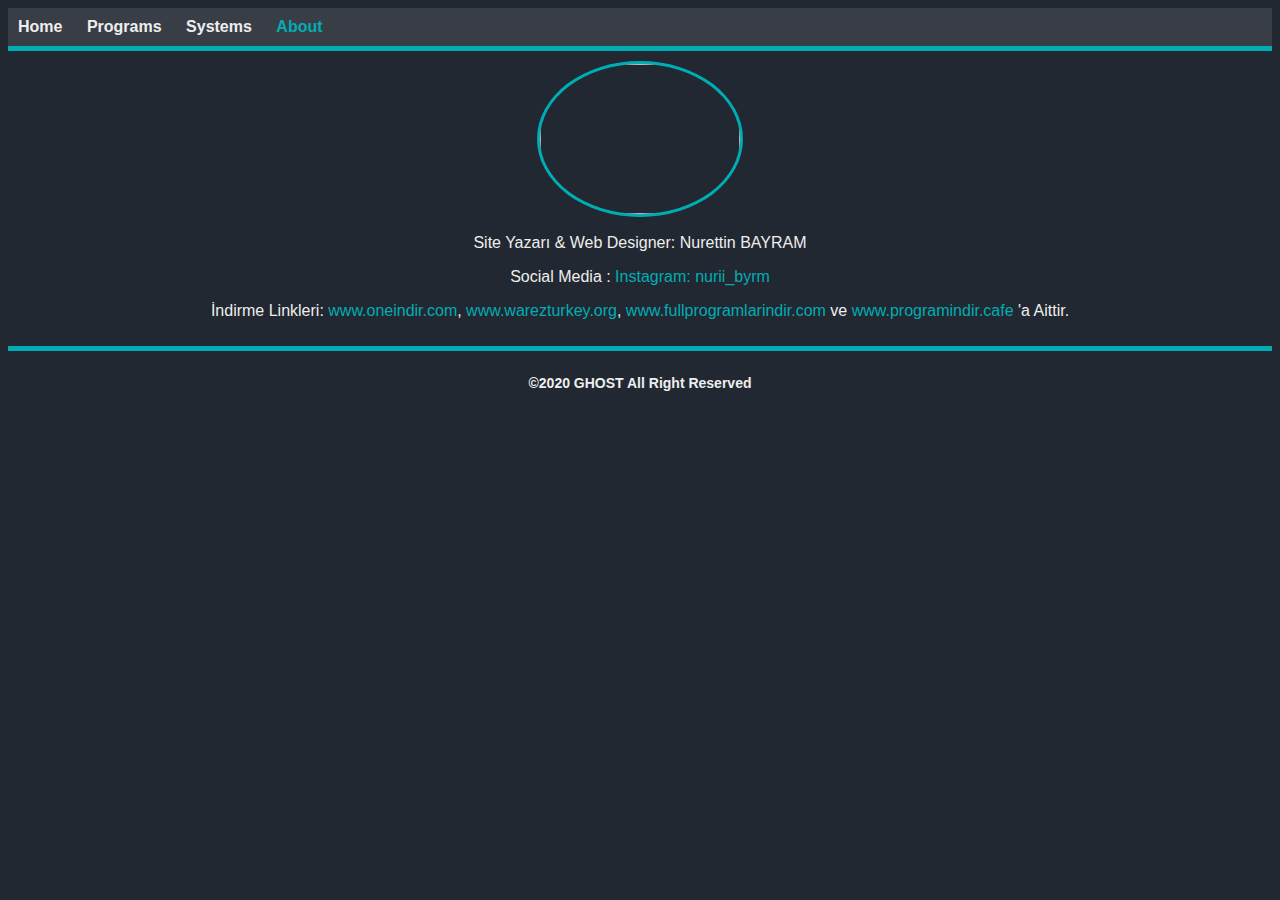
==== about.html @ 71f2a171 "." ====
<!doctype html>
<html><!-- InstanceBegin template="/Templates/newDesign.dwt" codeOutsideHTMLIsLocked="false" -->
<head>
<meta charset="utf-8">
<meta name="viewport" content="width=device-width, initial-scale=1, maximum-scale=1, user-scalable=0;">
<!-- InstanceBeginEditable name="doctitle" -->
<title>Başlıksız Belge</title>
<!-- InstanceEndEditable -->
<link href="css/style.css" rel="stylesheet" type="text/css">
<!-- InstanceBeginEditable name="head" -->
<!-- InstanceEndEditable -->
</head>

<body>
	<div class="page">
		<nav>
			<!-- InstanceBeginEditable name="menu" -->
			<a href="index.html">Home</a>
			<a href="programs.html">Programs</a>
			<a href="system.html">Systems</a>
			<a href="about.html"><font color="#00adb5">About</font></a>
			<!-- InstanceEndEditable -->
		</nav>
		<!-- InstanceBeginEditable name="icerik" -->
		<div class="icerik">
			<img class="profil" src="img/photo.JPG">
			<p>Site Yazarı & Web Designer: Nurettin BAYRAM</p>
			<p>Social Media : <a href="https://www.instagram.com/nurii_byrm/">Instagram: nurii_byrm</a></p>
			<p>İndirme Linkleri: <a href="https://www.oneindir.com/">www.oneindir.com</a>, <a href="https://www.warezturkey.org/">www.warezturkey.org</a>, <a href="https://www.fullprogramlarindir.com/">www.fullprogramlarindir.com</a> ve <a href="https://www.programindir.cafe/">www.programindir.cafe</a> 'a Aittir.</p>
		</div>
		<!-- InstanceEndEditable -->
		<footer>
			<p>&copy;2020 GHOST All Right Reserved</p>
		</footer>
	</div>
</body>
<!-- InstanceEnd --></html>
---- css/style.css ----
@charset "utf-8";
/* CSS Document */
body{
	background-color: #222831;
	font-family: 'Franklin Gothic Medium', 'Arial Narrow', Arial, sans-serif;
	color: #eeeeee;
}
.page{
	margin: 0px;
	padding: 0px;

}
nav{
	background-color: #393e46;
	border-bottom: solid 5px #00adb5;	
}
nav a{
	display:inline-block;
	padding: 10px;
	font-weight: bold;
	text-decoration: none;
	color: #eeeeee;
}
nav a:hover{
	color : #00adb5;
}
footer{
	font-weight: bold;
	font-size: 14px;
	padding: 10px;;
	border-top: solid 5px #00adb5;
	text-align: center;
}
.profil{
	border: solid #00adb5;
	border-radius: 50%;
	width: 200px;
	height: 150px;
}
.icerik{
	padding: 10px;
	text-align: center;
}
.icerik a, h3{
	text-decoration: none;
	color: #00adb5;
}
.yazi{
	padding: 15px;
	width: 650px;
	margin: 0px auto;
	
}
.yazi img{
	max-width: 120px;
	max-height: 120px;
	display: flex;
	padding: 10px;
	float: left;
}
#download{
	float: right;
}
#download:hover{
	color: #eeeeee;
}
strong{
	color: #00adb5;
	
}
.next{
	margin: 0px auto;
	max-width: 650px;
	padding: 10px;
	text-align: center;
}
.next a{
	color: #00adb5;
}
/*Telefonlar için Ayrı Bir Tasarım*/
@media only screen and (max-width: 500px){
body{
	background-color: #222831;
	font-family: 'Franklin Gothic Medium', 'Arial Narrow', Arial, sans-serif;
	color: #eeeeee;
}
.page{
	max-width: 500px;
	margin: 0px;
	padding: 0px;

}
nav{
	background-color: #393e46;
	border-bottom: solid 5px #00adb5;	
}
nav a{
	font-size: 10px;
	display:inline-block;
	padding: 5px;
	font-weight: bold;
	text-decoration: none;
	color: #eeeeee;
}
nav a:hover{
	color : #00adb5;
}
footer{
	font-weight: bold;
	font-size: 10px;
	padding: 5px;;
	border-top: solid 5px #00adb5;
	text-align: center;
}
.profil{
	border: solid #00adb5;
	border-radius: 50%;
	width: 200px;
	height: 150px;
}
.icerik{
	font-size: 10px;
	padding: 5px;
	text-align: center;
}
.icerik a, h3{
	text-decoration: none;
	color: #00adb5;
}
.yazi{
	font-size: 8px;
	width: 90%;
	padding: 5px;
	max-width: 500px;
	margin: 0px auto;
	
}
.yazi img{
	width: 50%;
	height: 50%;
	max-width: 50px;
	max-height: 50px;
	display: flex;
	padding: 5px;
	float: left;
}
#download{
	float: right;
}
#download:hover{
	color: #eeeeee;
}
.next{
	font-size: 10px;
	padding: 5px;
}
.next a{
	color: #00adb5;
}

}
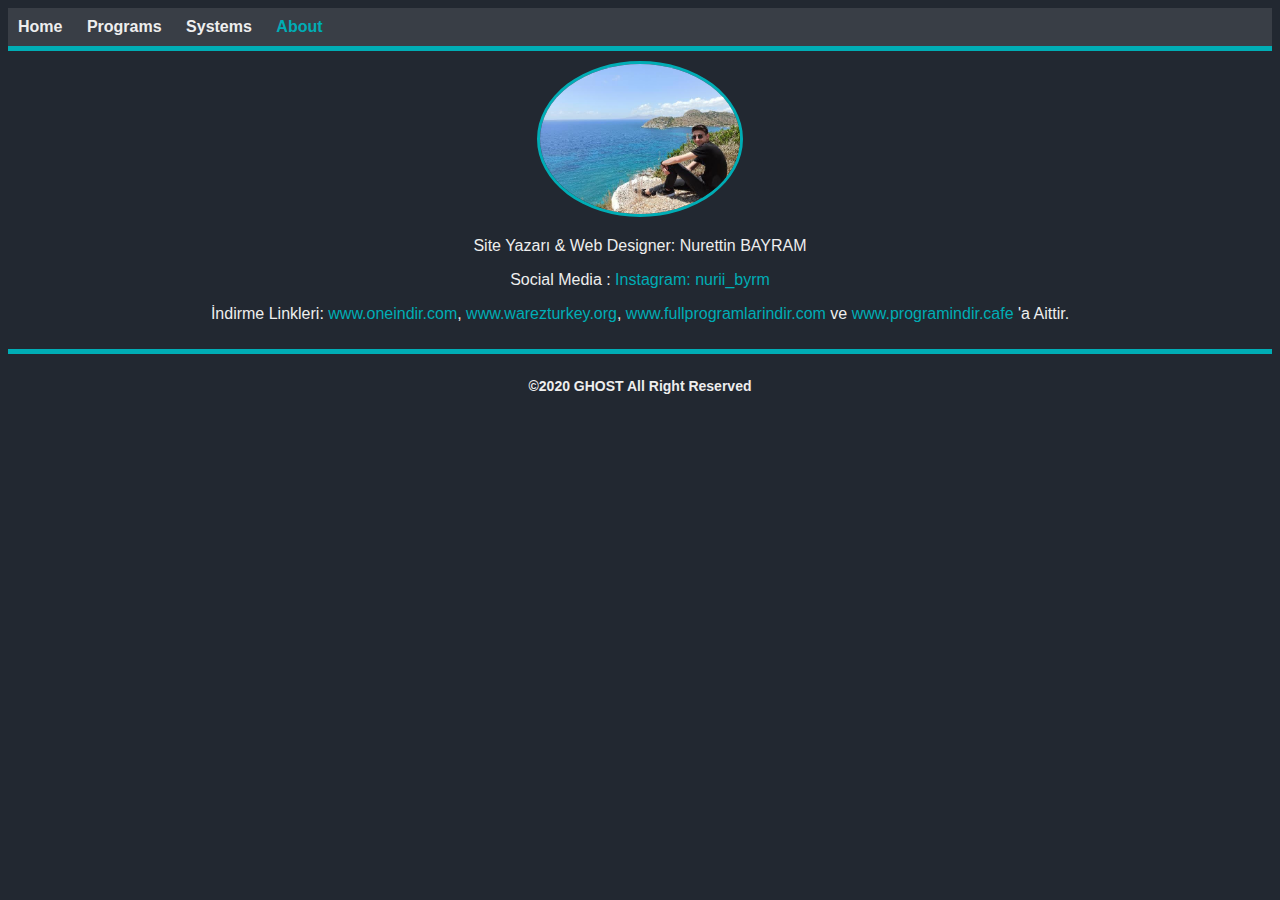
==== commit b55100e4: "." ====
--- a/about.html
+++ b/about.html
@@ -23,7 +23,7 @@
 		</nav>
 		<!-- InstanceBeginEditable name="icerik" -->
 		<div class="icerik">
-			<img class="profil" src="img/photo.JPG">
+			<img class="profil" src="img/photo.jpg">
 			<p>Site Yazarı & Web Designer: Nurettin BAYRAM</p>
 			<p>Social Media : <a href="https://www.instagram.com/nurii_byrm/">Instagram: nurii_byrm</a></p>
 			<p>İndirme Linkleri: <a href="https://www.oneindir.com/">www.oneindir.com</a>, <a href="https://www.warezturkey.org/">www.warezturkey.org</a>, <a href="https://www.fullprogramlarindir.com/">www.fullprogramlarindir.com</a> ve <a href="https://www.programindir.cafe/">www.programindir.cafe</a> 'a Aittir.</p>
@@ -34,4 +34,4 @@
 		</footer>
 	</div>
 </body>
-<!-- InstanceEnd --></html>+<!-- InstanceEnd --></html>
